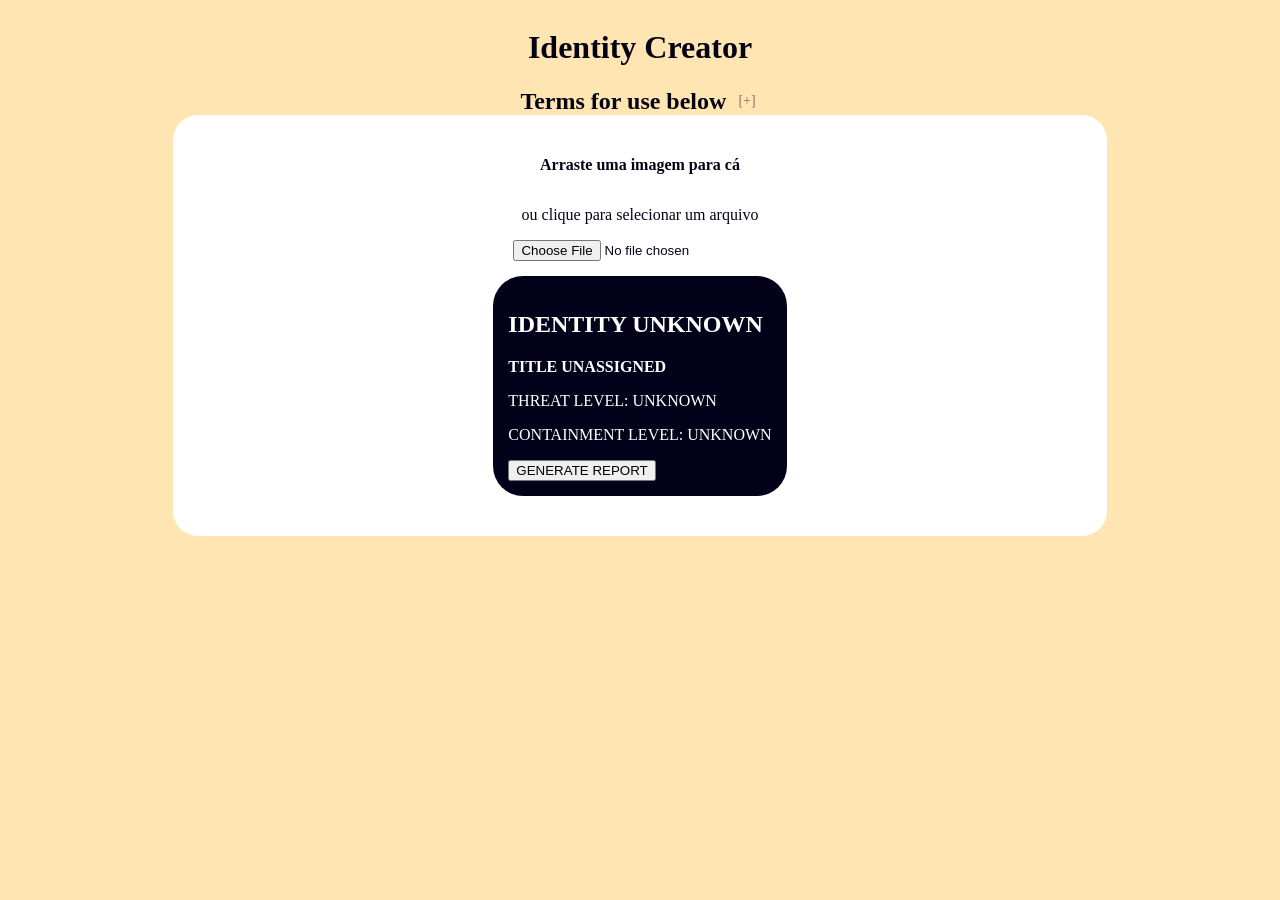
==== index.html @ caff7fbf "Namefall" ====
<!DOCTYPE html>
<html lang="en">
<head>
    <meta charset="UTF-8">
    <meta name="viewport" content="width=device-width, initial-scale=1.0">
    <title>Namefall Archive</title>
    <link rel="stylesheet" href="style.css">
</head>
<body>
    <h1>Identity Creator</h1>
    <div id="terms-header">
    <h2>Terms for use below</h2>
    <button id="toggle-terms" aria-expanded="false">[+]</button>
</div>

<div id="Terms" hidden>
    <h3>TERMOS DE USO E CONDIÇÕES GERAIS DE UTILIZAÇÃO</h3>

<br>1. Ao acessar este site, o usuário declara ter lido, compreendido e aceitado integralmente os presentes termos, mesmo que tenha pulado diretamente para esta seção procurando a palavra "cookie".
<br>
<br>2. O acesso à plataforma é gratuito, exceto nos dias em que a realidade estiver passando por manutenção. Nessas ocasiões, poderá ser cobrada uma taxa simbólica de três memórias de infância.
<br>
<br>3. O usuário é responsável por manter suas credenciais de acesso em segurança. Não recomendamos armazenar senhas dentro de sonhos, espelhos ou recipientes identificados como "não abrir".
<br>
<br>4. A administração não se responsabiliza por danos causados por uso indevido da plataforma, incluindo, mas não se limitando a, perda de dados, inversão gravitacional localizada e surgimento espontâneo de um segundo teclado.
<br>
<br>5. É expressamente proibido utilizar este site para fins ilícitos, fraudulentos ou capazes de atrair a atenção de entidades que não possuam CPF.
<br>
<br>6. O usuário concorda em não tentar acessar áreas restritas da plataforma utilizando métodos não autorizados, como força bruta, engenharia social ou pedir educadamente à parede que revele a senha.
<br>
<br>7. A plataforma poderá apresentar instabilidades durante tempestades, atualizações de sistema ou quando alguém mencionar o nome completo do servidor em voz alta.
<br>
<br>8. Não nos responsabilizamos se seu teclado noclipar para fora deste plano material. Caso isso ocorra, evite pressionar a tecla Esc, pois ela poderá estar mantendo algo fechado.
<br>
<br>9. Os dados fornecidos pelo usuário serão tratados conforme a legislação aplicável. Dados que não puderem ser associados a uma pessoa física serão encaminhados ao departamento de fenômenos sem classificação.
<br>
<br>10. O usuário não deverá compartilhar informações pessoais com terceiros desconhecidos, especialmente indivíduos que afirmem trabalhar para o Departamento de Contabilidade do Além.
<br>
<br>11. A criação de contas duplicadas é permitida em situações excepcionais. Entretanto, se uma dessas contas começar a responder antes da outra, encerre a sessão imediatamente.
<br>
<br>12. A plataforma poderá utilizar cookies para melhorar a experiência de navegação. Nenhum cookie será autorizado a aprender seu nome enquanto você dorme.
<br>
<br>13. O usuário poderá solicitar a exclusão de sua conta a qualquer momento, exceto quando a conta estiver sendo utilizada por uma entidade externa. Nessa hipótese, será necessário preencher o formulário 7-B e aguardar a entidade terminar.
<br>
<br>14. É proibido utilizar a plataforma para distribuir conteúdo malicioso, incluindo vírus, programas espiões ou arquivos que reproduzam o som de uma impressora matricial em ambientes silenciosos.
<br>
<br>15. A administração reserva-se o direito de suspender contas que violem estes termos. Contas pertencentes a objetos inanimados serão avaliadas individualmente.
<br>
<br>16. O usuário reconhece que determinadas funções podem apresentar resultados inesperados. Em testes recentes, o botão "Salvar" salvou um funcionário chamado Roberto em um arquivo .zip.
<br>
<br>17. A plataforma não garante compatibilidade com todos os dispositivos. Em particular, não há suporte oficial para calculadoras que tenham desenvolvido consciência própria.
<br>
<br>18. Caso o site solicite permissão para acessar sua câmera, verifique se a imagem exibida corresponde ao ambiente atual. Se houver uma pessoa atrás de você que não estava lá antes, não atualize a página.
<br>
<br>19. O usuário poderá receber notificações relacionadas ao serviço. Notificações com data de envio posterior à data atual devem ser encaminhadas à equipe técnica, sem resposta.
<br>
<br>20. É proibido tentar reproduzir, copiar ou comercializar os componentes internos da plataforma sem autorização. Isso inclui os três parafusos que aparecem apenas quando ninguém está olhando.
<br>
<br>21. A empresa não se responsabiliza por alterações temporais decorrentes do uso prolongado do serviço. Uma sessão de quinze minutos poderá, em circunstâncias raras, resultar em um relógio insistindo que são 03h17 há seis horas.
<br>
<br>22. O usuário concorda em não utilizar o site para fins de invocação, canalização ou contratação de entidades interdimensionais. Tais serviços não estão cobertos pela garantia padrão.
<br>
<br>23. Os arquivos enviados à plataforma poderão ser analisados automaticamente. Imagens de cadeiras serão tratadas como imagens de cadeiras, salvo quando a cadeira demonstrar intenção hostil.
<br>
<br>24. Não tente negociar com mensagens de erro. Elas não possuem autoridade para conceder descontos, alterar contratos ou libertar arquivos mantidos em quarentena.
<br>
<br>25. A plataforma poderá passar por períodos de manutenção programada. Durante esses períodos, a página poderá exibir a mensagem "voltamos em cinco minutos" por até quatro dias úteis, dependendo da posição orbital do servidor.
<br>
<br>26. O usuário deverá manter seu navegador atualizado. Navegadores desatualizados podem apresentar falhas de segurança, além de permitir que abas antigas desenvolvam opiniões políticas sobre o usuário.
<br>
<br>27. É proibido utilizar o sistema para armazenar objetos físicos. Uma tentativa anterior resultou em 14 GB de tijolos e uma investigação interna que permanece aberta.
<br>
<br>28. A administração poderá alterar estes termos sem aviso prévio. Alterações que afetem leis da física serão comunicadas com pelo menos 24 horas de antecedência, quando possível.
<br>
<br>29. Caso o usuário encontre uma porta adicional na interface, não tente abri-la. A plataforma não possui portas físicas, e a equipe de design nega ter incluído uma.
<br>
<br>30. O suporte técnico atende de segunda a sexta-feira, das 9h às 18h. Chamados enviados às 18h01 poderão ser respondidos por uma versão futura do atendente, sujeita a confirmação de identidade.
<br>
<br>31. Não nos responsabilizamos por monitores que exibam reflexos de ambientes diferentes daquele em que estão instalados. Desligar o monitor não constitui solução garantida.
<br>
<br>32. O usuário não deverá executar códigos obtidos de fontes desconhecidas. Isso inclui sequências de caracteres que apareçam espontaneamente no campo de busca e terminem com a frase "agora você entende".
<br>
<br>33. Os nomes de usuário devem respeitar as regras de convivência. Nomes que provoquem o aparecimento de uma janela adicional serão automaticamente encaminhados para análise.
<br>
<br>34. A plataforma poderá registrar eventos técnicos para fins de diagnóstico. Entre os eventos monitorados estão falhas de conexão, carregamentos incompletos e tentativas do servidor de solicitar férias.
<br>
<br>35. Se uma página permanecer carregando por mais de dez minutos, o usuário poderá atualizá-la. Se o indicador de carregamento começar a retroceder, aguarde instruções.
<br>
<br>36. O usuário declara estar ciente de que nem todos os elementos visuais da plataforma são interativos. Em especial, o botão cinza localizado no canto inferior direito não deve ser pressionado, independentemente de quantas vezes ele piscar.
<br>
<br>37. A utilização do serviço implica concordância com a política de privacidade. A política de privacidade, por sua vez, não reconhece a existência do Apêndice C, mesmo que este esteja visível logo abaixo.
<br>
<br>38. O Apêndice C foi removido desta versão do documento. Caso você ainda consiga visualizá-lo, não informe a outros usuários. A equipe de documentação entrará em contato.
<br>
<br>39. A plataforma poderá armazenar cópias temporárias de arquivos para garantir a continuidade do serviço. Essas cópias serão removidas automaticamente, exceto pela cópia que insistir em permanecer.
<br>
<br>40. O usuário não deverá tentar identificar a origem de ruídos emitidos pelo computador durante a utilização do serviço. Sons semelhantes a batidas na madeira serão classificados como eventos acústicos não relacionados.
<br>
<br>41. A empresa poderá realizar testes de segurança sem aviso prévio. Caso o usuário receba uma mensagem perguntando se ele está sozinho, deverá verificar o endereço de origem antes de responder.
<br>
<br>42. A plataforma não oferece suporte a viagens no tempo, teletransporte ou substituição de identidade por cópias perfeitamente convincentes. Qualquer ocorrência desse tipo deverá ser registrada como problema de compatibilidade.
<br>
<br>43. O usuário é responsável por verificar a integridade dos arquivos baixados. Arquivos que apresentem tamanho negativo deverão ser excluídos sem tentativa de recuperação.
<br>
<br>44. Não é permitido utilizar a plataforma para criar versões alternativas de si mesmo com o objetivo de evitar tarefas, pagamentos ou reuniões. A administração não garante que as versões alternativas compartilhem a mesma opinião.
<br>
<br>45. Caso o sistema apresente uma tela completamente preta com o texto "NÃO FOI VOCÊ", não tente fechar a janela. A sessão será encerrada automaticamente quando o sistema confirmar o contrário.
<br>
<br>46. A empresa não se responsabiliza por perdas financeiras decorrentes de decisões tomadas com base em previsões geradas pelo sistema. Isso inclui previsões meteorológicas, estimativas de tráfego e resultados obtidos ao consultar o horóscopo de um micro-ondas.
<br>
<br>47. O usuário poderá entrar em contato com a equipe de suporte por meio dos canais oficiais. Chamados enviados por meio de sonhos lúcidos não serão considerados válidos, mesmo quando acompanhados de número de protocolo.
<br>
<br>48. A administração informa que todos os funcionários são humanos, exceto aqueles cuja classificação contratual permanece pendente. Perguntas adicionais sobre o assunto deverão ser encaminhadas ao setor de Recursos Não Humanos.
<br>
<br>49. Ao aceitar estes termos, o usuário confirma que não está acessando a plataforma a partir de uma realidade paralela na qual este documento já foi encerrado. Se estiver, selecione "Discordo" e aguarde a sincronização.
<br>
<br>50. Ao continuar navegando, você confirma que leu e aceitou os termos acima. Caso tenha chegado até esta linha, parabéns: você concluiu a leitura de um documento que, segundo os registros internos, ainda não foi escrito.

<br><br>
<span style="font-weight: bold;">DOCUMENTO ELABORADO E VALIDADO POR:</span><br>
Instituto Internacional de Pesquisa Aplicada e Fenômenos Não Consensuais (IIPAFNC)<br>
<span style="font-style: italic;">“A ciência não precisa de permissão. Apenas de financiamento.”</span><br>
</div>

<div id="creator">
    <p><span style="font-weight: bold;">Arraste uma imagem para cá</span></p>
    <p>ou clique para selecionar um arquivo</p>
    <input type="file" id="image-input" accept="image/*">
<div style="background-color: rgb(3, 0, 25); color: white; margin: 15px; padding: 15px; border-radius: 30px;">
<img id="image-preview" alt="Imagem selecionada" hidden>

    <div id="report">
    <h2 id="entity-name">IDENTITY UNKNOWN</h2>
    <p id="entity-title" style="font-weight: bold;">TITLE UNASSIGNED</p>

    <p>THREAT LEVEL: <span id="threat-level">UNKNOWN</span></p>
    <p>CONTAINMENT LEVEL: <span id="containment-level">UNKNOWN</span></p>

    <button id="generate-report">GENERATE REPORT</button>
</div>
</div>
</div>
</body>
<script src="script.js"></script>
</html>
---- style.css ----
body {
    display: flex;
    flex-direction: column;
    align-items: center;
    color: rgb(4, 3, 22);
    background-color: rgb(255, 229, 178);
}

#Terms {
    background-color: white;
    color: black;
    width: 70%;
    height:auto;
    padding: 30px;
    border-radius: 25px;
    margin-bottom: 10px;
}

#terms-header {
    display: flex;
    align-items: center;
    gap: 8px;
}

#terms-header h2 {
    margin: 0;
}

#toggle-terms {
    background: none;
    border: none;
    color: inherit;
    font: inherit;
    font-size: 14px;
    cursor: pointer;
    opacity: 0.5;
    padding: 4px;
}

#toggle-terms:hover {
    opacity: 1;
}

#creator {
    display: flex;
    align-items: center;
    flex-direction: column;
    background-color: white;
    padding: 25px;
    width: 70%;
    border-radius: 25px;
}










/*
--text: rgb(4, 3, 22);
--background: rgb(255, 229, 178);
--primary: rgb(253, 154, 88);
--secondary: rgb(255, 255, 255);
--accent: rgb(255, 77, 77);
*/
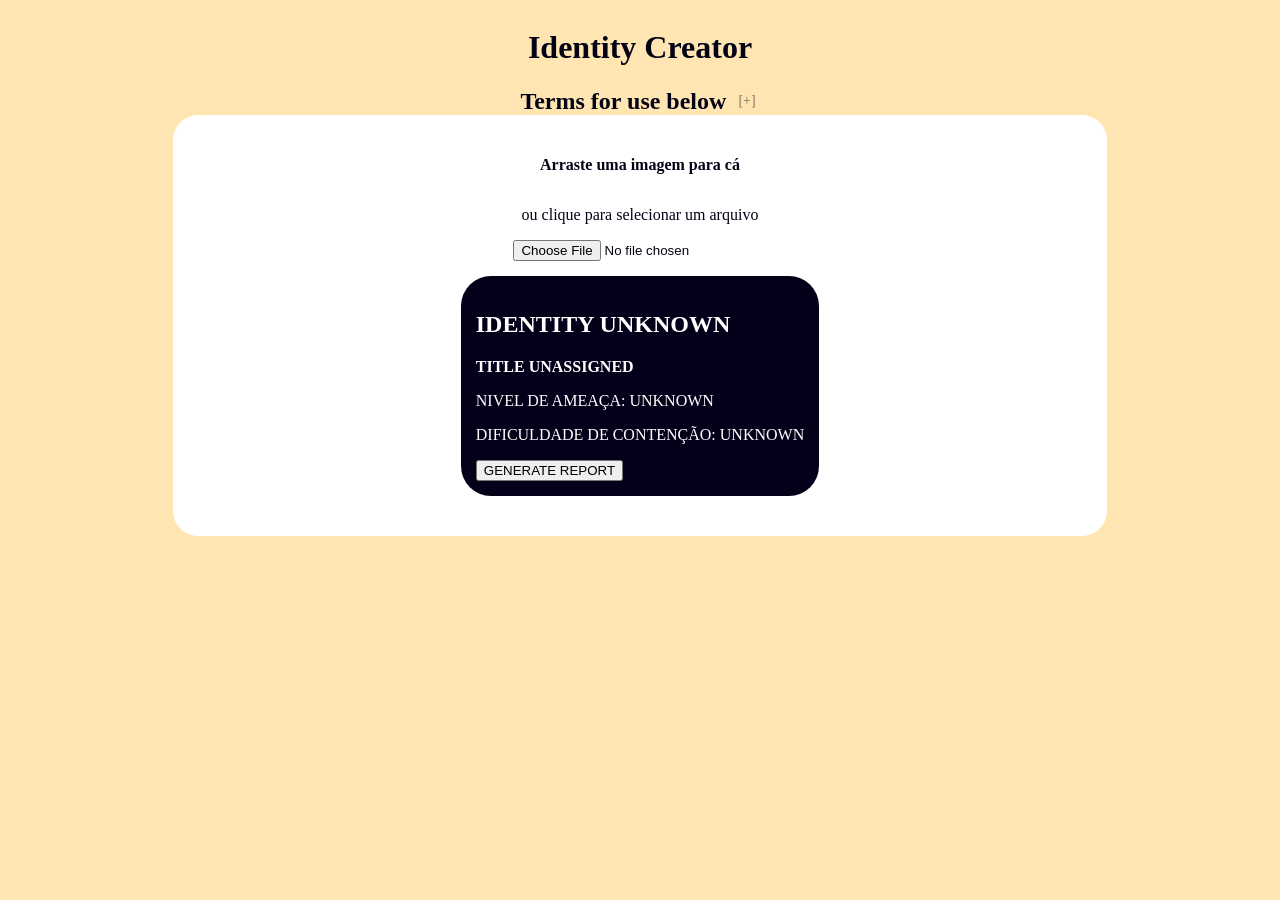
==== commit fc572c0e: "Update index.html" ====
--- a/index.html
+++ b/index.html
@@ -133,8 +133,8 @@
     <h2 id="entity-name">IDENTITY UNKNOWN</h2>
     <p id="entity-title" style="font-weight: bold;">TITLE UNASSIGNED</p>
 
-    <p>THREAT LEVEL: <span id="threat-level">UNKNOWN</span></p>
-    <p>CONTAINMENT LEVEL: <span id="containment-level">UNKNOWN</span></p>
+    <p>NIVEL DE AMEAÇA: <span id="threat-level">UNKNOWN</span></p>
+    <p>DIFICULDADE DE CONTENÇÃO: <span id="containment-level">UNKNOWN</span></p>
 
     <button id="generate-report">GENERATE REPORT</button>
 </div>
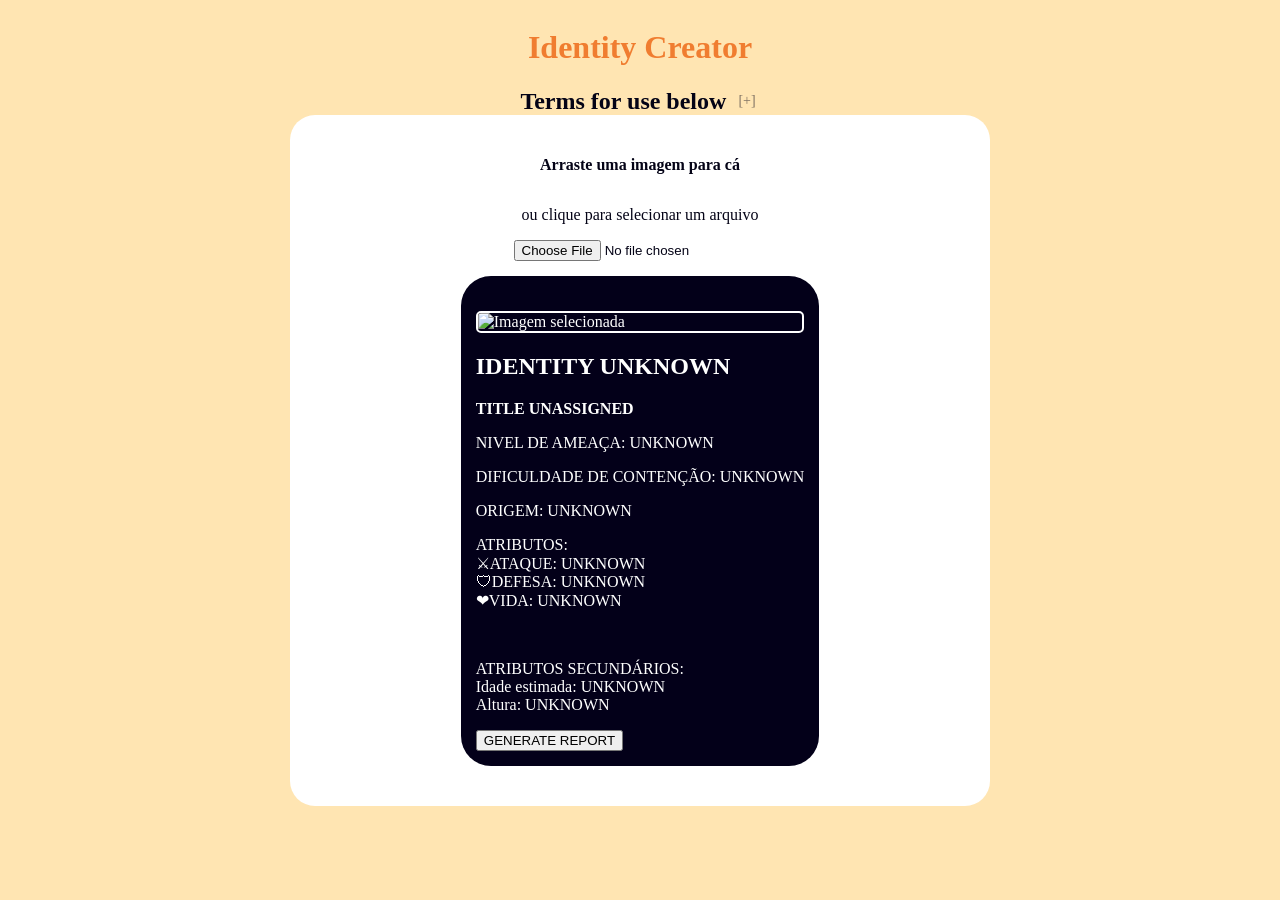
==== commit 36dc1e82: "HUGE ADDITIONS" ====
--- a/index.html
+++ b/index.html
@@ -7,7 +7,7 @@
     <link rel="stylesheet" href="style.css">
 </head>
 <body>
-    <h1>Identity Creator</h1>
+    <h1 style="color: rgb(240, 125, 48);">Identity Creator</h1>
     <div id="terms-header">
     <h2>Terms for use below</h2>
     <button id="toggle-terms" aria-expanded="false">[+]</button>
@@ -135,6 +135,16 @@
 
     <p>NIVEL DE AMEAÇA: <span id="threat-level">UNKNOWN</span></p>
     <p>DIFICULDADE DE CONTENÇÃO: <span id="containment-level">UNKNOWN</span></p>
+    <p>ORIGEM: <span id="origin">UNKNOWN</span></p>
+    <p>ATRIBUTOS: <br>
+    ⚔ATAQUE: <span id="ATKElement">UNKNOWN</span><br>
+    🛡DEFESA: <span id="DEFElement">UNKNOWN</span><br>
+    ❤VIDA: <span id="HPElement">UNKNOWN</span></p><br>
+    <p>ATRIBUTOS SECUNDÁRIOS: <br>
+        Idade estimada: <span id="AGEElement">UNKNOWN</span><br>
+        Altura: <span id="HEIGHTElement">UNKNOWN</span><br>
+    </p>
+
 
     <button id="generate-report">GENERATE REPORT</button>
 </div>
--- a/style.css
+++ b/style.css
@@ -47,10 +47,25 @@
     flex-direction: column;
     background-color: white;
     padding: 25px;
-    width: 70%;
+    width: 90%;
     border-radius: 25px;
+    max-width: 700px;
+    margin: 0 auto;
+    box-sizing: border-box;
 }
 
+#image-preview {
+    display: block;
+    max-width: 100%;
+    width: 100%;
+    max-height: 350px;
+    height: auto;
+    object-fit: contain;
+    margin: 20px auto;
+    border: 2px solid currentColor;
+    border-radius: 5px;
+    box-sizing: border-box;
+}
 
 
 
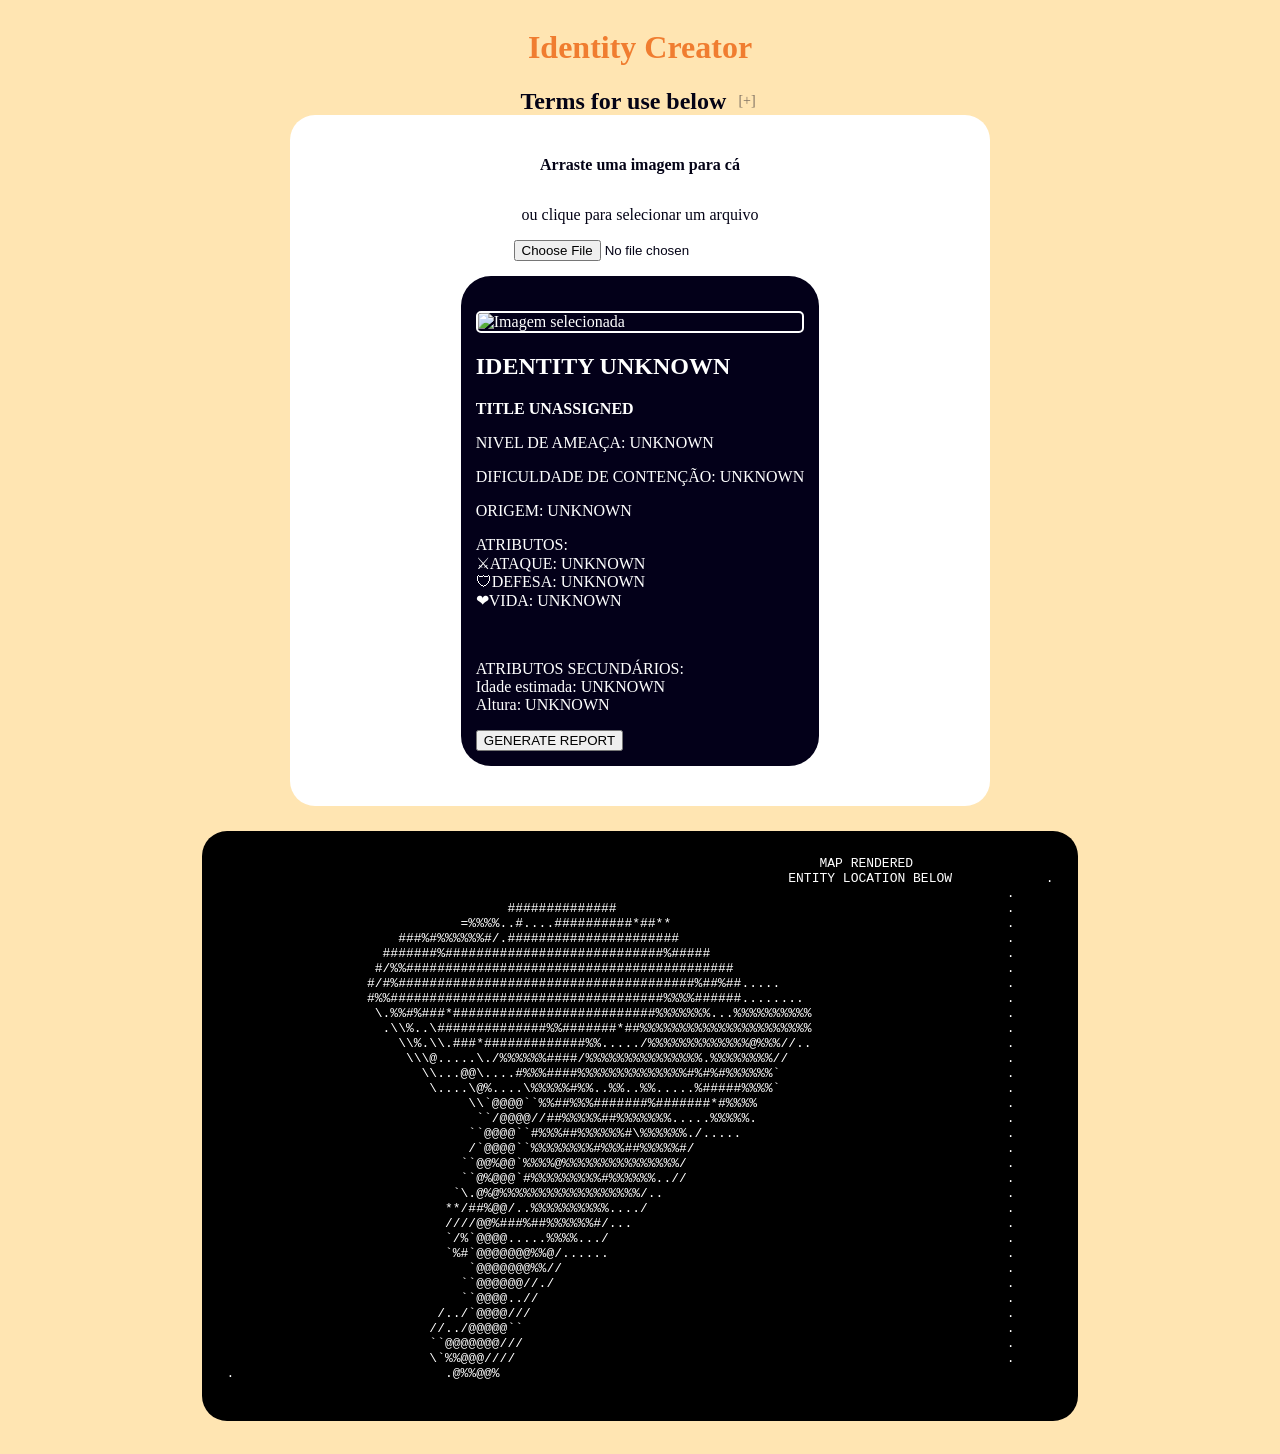
==== commit d51f3a8e: "MAP ADDITIONED" ====
--- a/index.html
+++ b/index.html
@@ -150,6 +150,48 @@
 </div>
 </div>
 </div>
+
+<div>
+    <pre id="world-map">
+                                                                            MAP RENDERED
+                                                                        ENTITY LOCATION BELOW            .
+                                                                                                    .
+                                    ##############                                                  .
+                              =%%%%..#....##########*##**                                           .
+                      ###%#%%%%%%#/.######################                                          .
+                    #######%############################%#####                                      .
+                   #/%%##########################################                                   .
+                  #/#%######################################%##%##.....                             .
+                  #%%###################################%%%%######........                          .
+                   \.%%#%###*##########################%%%%%%%...%%%%%%%%%%                         .
+                    .\\%..\##############%%#######*##%%%%%%%%%%%%%%%%%%%%%%                         .
+                      \\%.\\.###*#############%%...../%%%%%%%%%%%%%@%%%//..                         .
+                       \\\@.....\./%%%%%%####/%%%%%%%%%%%%%%%.%%%%%%%%//                            .
+                         \\...@@\....#%%%####%%%%%%%%%%%%%%#%#%#%%%%%%`                             .
+                          \....\@%....\%%%%%#%%..%%..%%.....%#####%%%%`                             .
+                               \\`@@@@``%%##%%%#######%#######*#%%%%                                .
+                                ``/@@@@//##%%%%%##%%%%%%%.....%%%%%.                                .
+                               ``@@@@``#%%%##%%%%%%#\%%%%%%./.....                                  .
+                               /`@@@@``%%%%%%%%#%%%##%%%%%#/                                        .
+                              ``@@%@@`%%%%@%%%%%%%%%%%%%%%/                                         .
+                              ``@%@@@`#%%%%%%%%%#%%%%%%..//                                         .
+                             `\.@%@%%%%%%%%%%%%%%%%%%/..                                            .
+                            **/##%@@/..%%%%%%%%%%..../                                              .
+                            ////@@%###%##%%%%%%#/...                                                .
+                            `/%`@@@@.....%%%%.../                                                   .
+                            `%#`@@@@@@@%%@/......                                                   .
+                               `@@@@@@@%%//                                                         .
+                              ``@@@@@@//./                                                          .
+                              ``@@@@..//                                                            .
+                           /../`@@@@///                                                             .
+                          //../@@@@@``                                                              .
+                          ``@@@@@@@///                                                              .
+                          \`%%@@@////                                                               .
+.                           .@%%@@%
+    </pre>
+</div>
+
+
 </body>
 <script src="script.js"></script>
 </html>
--- a/style.css
+++ b/style.css
@@ -67,6 +67,14 @@
     box-sizing: border-box;
 }
 
+#world-map {
+    background-color: black;
+    color: white;
+    padding: 25px;
+    margin: 25px;
+    border-radius: 25px;
+}
+
 
 
 
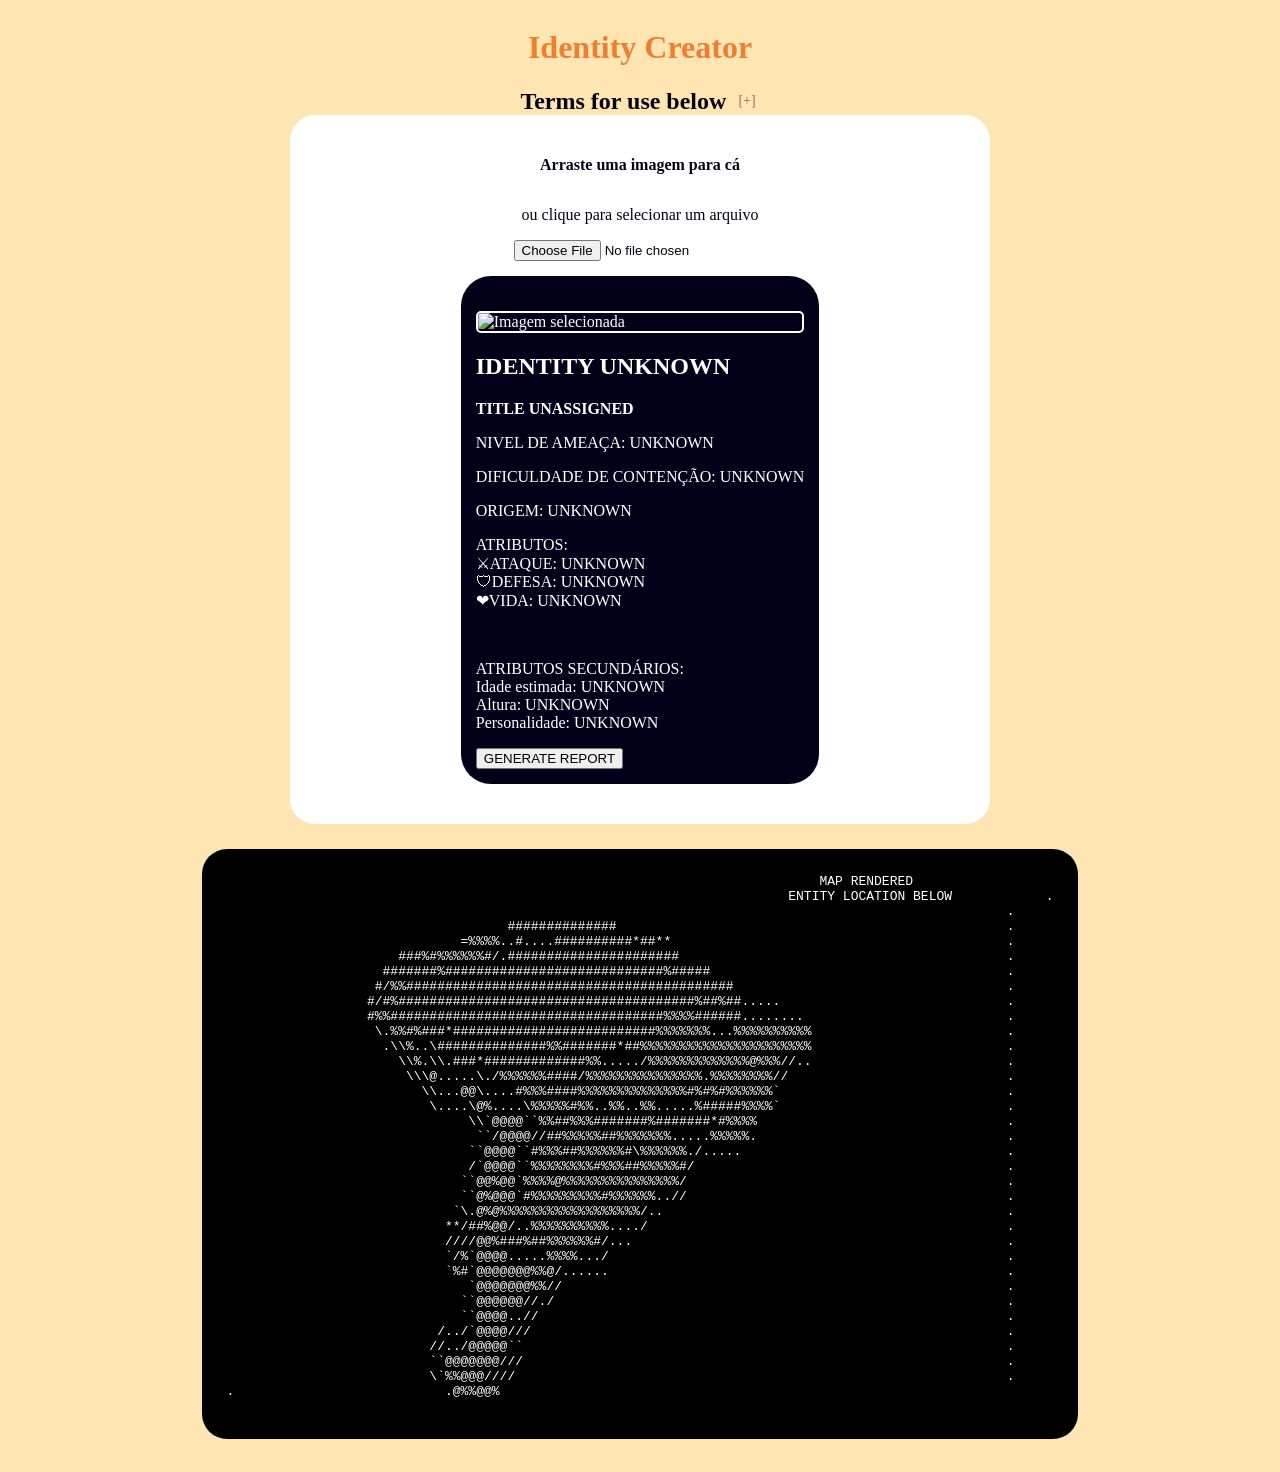
==== commit 60d1ef75: "add personality" ====
--- a/index.html
+++ b/index.html
@@ -143,6 +143,7 @@
     <p>ATRIBUTOS SECUNDÁRIOS: <br>
         Idade estimada: <span id="AGEElement">UNKNOWN</span><br>
         Altura: <span id="HEIGHTElement">UNKNOWN</span><br>
+        Personalidade: <span id="PERSONElement">UNKNOWN</span><br>
     </p>
 
 
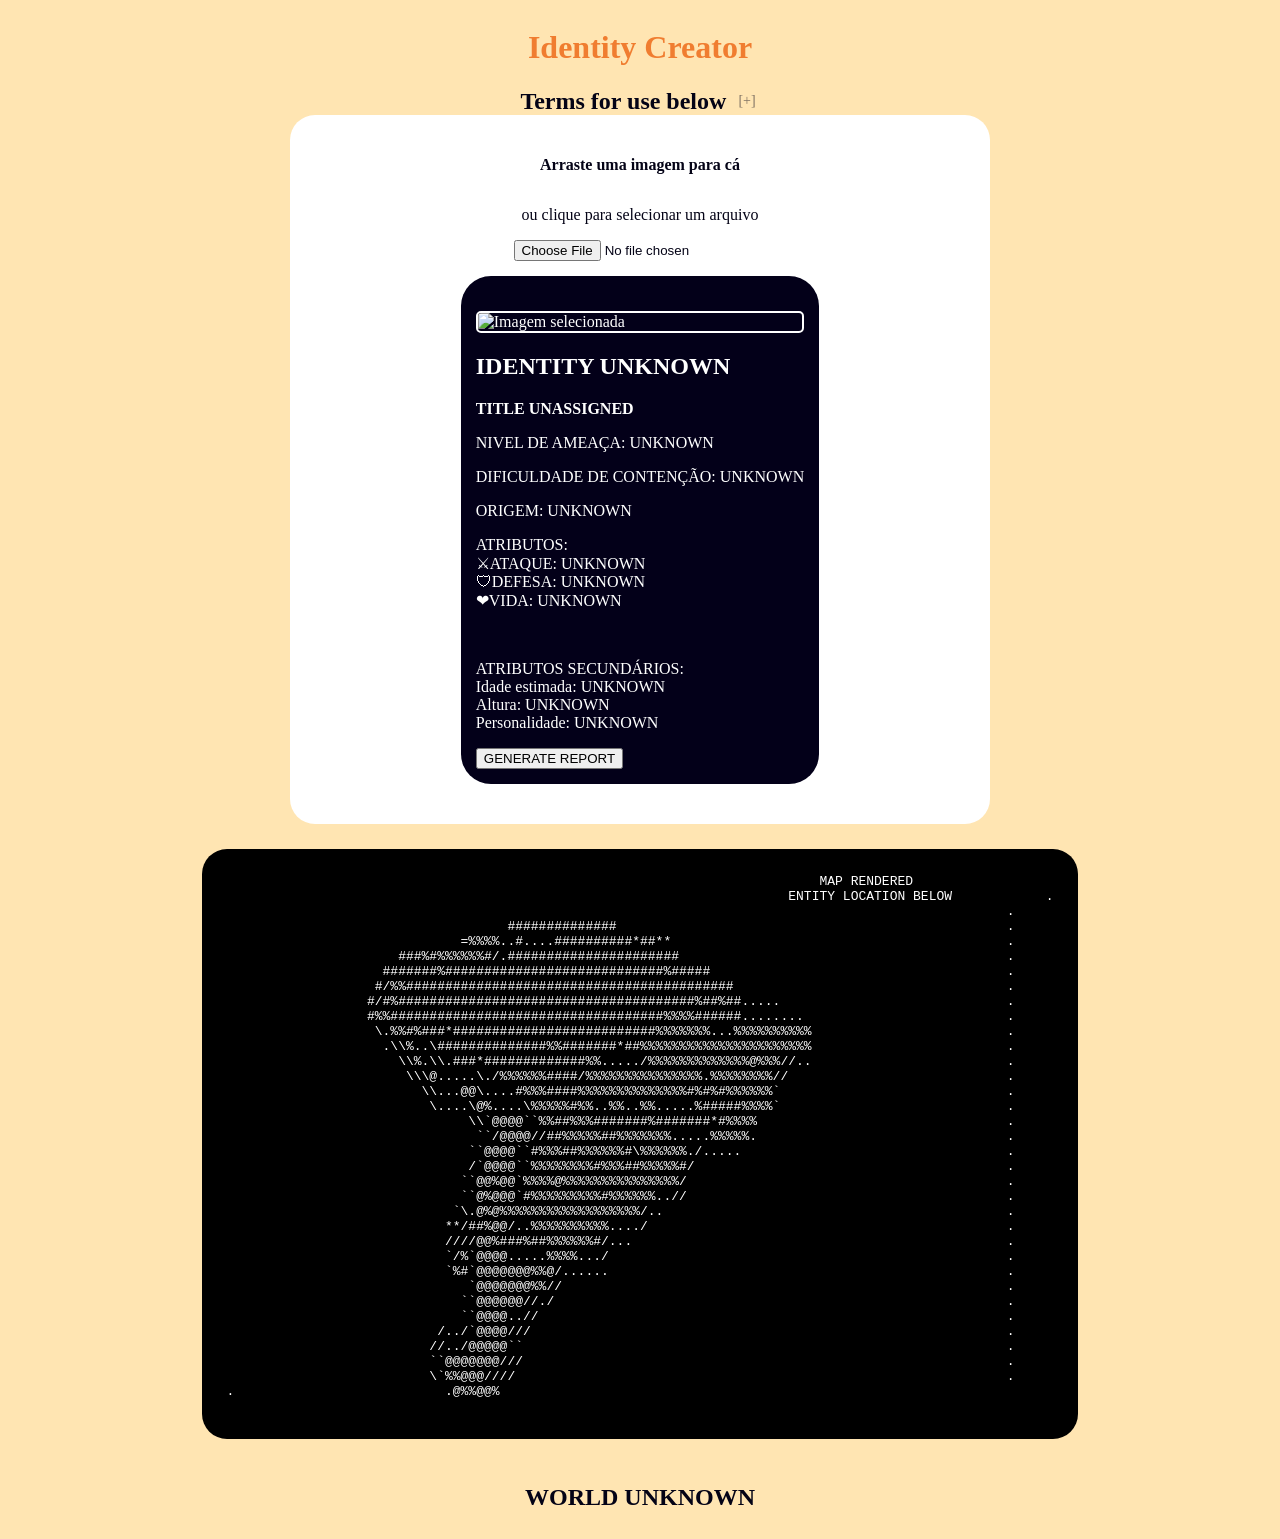
==== commit 70deaa9c: "Update" ====
--- a/index.html
+++ b/index.html
@@ -193,6 +193,10 @@
 </div>
 
 
+<div id="mapGenerator">
+<h2 id="world-name">WORLD UNKNOWN</h2>
+</div>
+
 </body>
 <script src="script.js"></script>
 </html>
